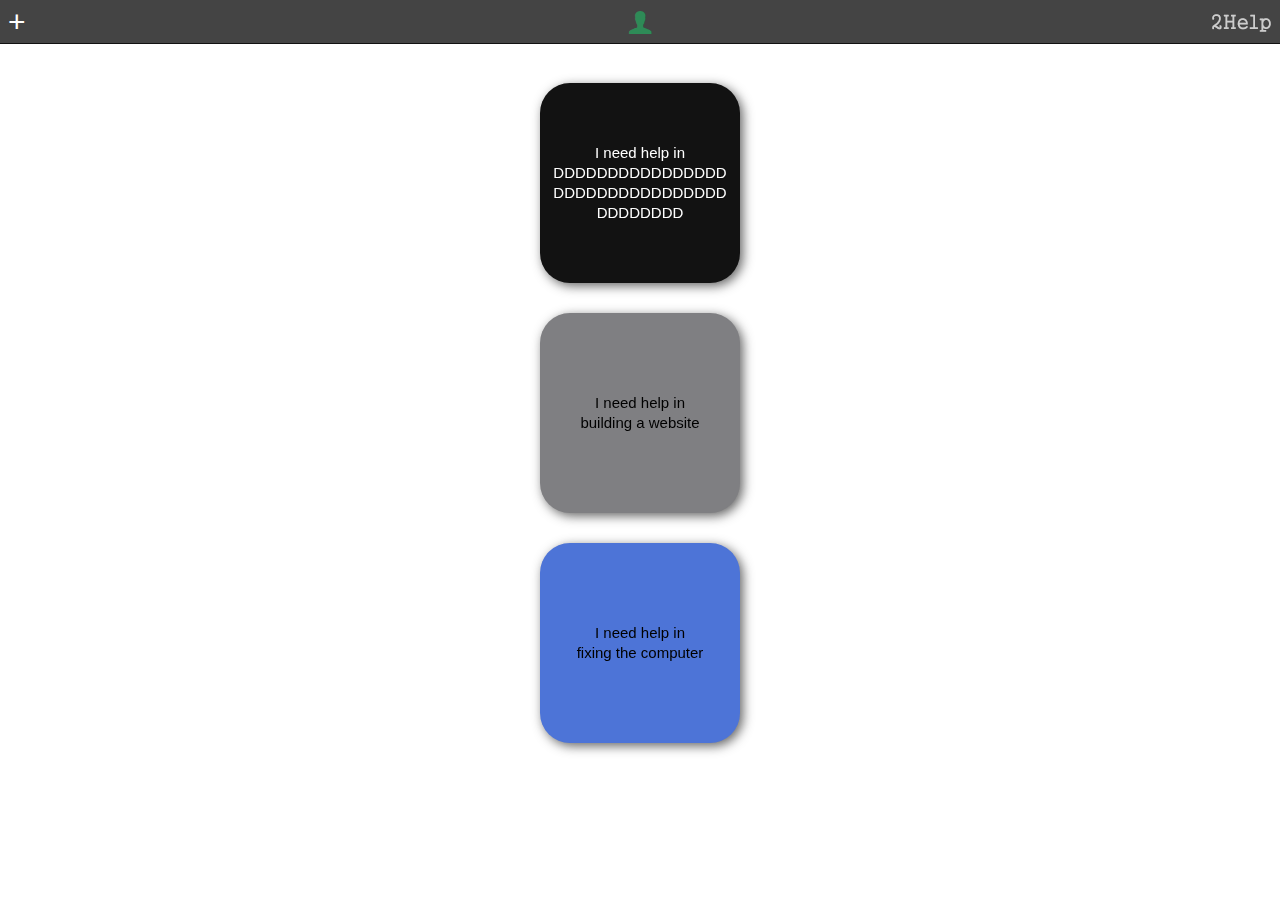
==== index.html @ b7563518 "init commit" ====
<html>
<head>
    <meta charset="utf-8">
    <meta name="viewport" content="initial-scale=1, maximum-scale=1, user-scalable=no, width=device-width">


    <link rel="stylesheet" href="lib/css/ionic.css">
    <link rel="stylesheet" href="css/ionic.tcards.css">
    <link rel="stylesheet" href="css/app.css">


    <title>2Help</title>

    <script src="lib/js/jquery-1.11.1.min.js"></script>

    <script src="lib/js/ionic.bundle.js"></script>

    <script src="js/app.js"></script>
    <script src="js/config.js"></script>

    <script src="js/controllers/MainCtrl.js"></script>
    <script src="js/controllers/CardsCtrl.js"></script>
    <script src="js/controllers/SettingsCtrl.js"></script>
    <script src="js/controllers/ChatCtrl.js"></script>

    <script src="js/directives/ionic.tdcards.js"></script>

    <script src="js/services/MyHelps.js"></script>

    <script src="js/utils/collide.js"></script>


</head>

<body ng-app="tohelp">

<ion-nav-view animation="slide-left-right-ios7"></ion-nav-view>

</body>
</html>
---- css/ionic.tcards.css ----
td-cards {
    display: block;
}
td-card {
    display: block;
    position: absolute;
    left: 50%;
    margin-top: 80px;
    margin-bottom: 40px;
    width: 200px;
    height: 200px;
    border-radius: 30px;
    margin-left: -100px;

    border: 1px solid #999;
    box-shadow: 0px 1px 3px rgba(0,0,0,0.2);

    background: white;
}
---- css/app.css ----
.title{
    color: #2e8b57 !important;
}
.title-2help{
    top: -2px !important;
}
.yes-text {
    position: absolute;
    top: 15px;
    left: 15px;
    font-size: 30px;
    color: rgb(111, 250, 111);
    opacity: 0;
    -webkit-text-stroke-width: 1px;
    -webkit-text-stroke-color: black;
}
.no-text {
    position: absolute;
    top: 15px;
    right: 15px;
    font-size: 30px;
    color: rgb(255, 115, 115);
    opacity: 0;
    -webkit-text-stroke-width: 1px;
    -webkit-text-stroke-color: black;
}

.scroll{
    padding:10px;
}

.header-icon{
    margin-top: 8px;
    display: block;
    font-size: 30px;
}

.help-settings-card{
    width: 200px;
    height: 200px;
    margin:30px auto;
}
.help-settings-card .container{
    height: 200px;
    width: 200px;
    text-align: center;
    vertical-align: middle;
    display: table-cell;
    box-shadow: 3px 3px 11px 0 rgba(50, 50, 50, 0.75);
    -webkit-box-shadow: 3px 3px 11px 0 rgba(50, 50, 50, 0.75);
    border-radius: 30px;
    position: relative;
}

.swipe-card{
    text-align: center;
    vertical-align: middle;
    display: table-cell;
    width: 200px;
    height: 200px;
}

.help-text{
    word-break: break-all;
    padding-left: 10px;
    padding-right: 10px;
    font-size: 15px;
}

.help-settings-card textarea{
    text-align: center;
    resize: none;
    padding-left: 10px;
    padding-right: 10px;
    font-size: 15px;
}

.need-help{
    font-size: 15px;

}

.new-card-btn{
    font-size: 30px !important;
}

.cards-header-btn{
    margin: 0 !important;
    color: #ccc !important;
}
.cards-header-btn:before{
    font-size: 30px !important;
}

.card-char-num{
    position: absolute;
    bottom: 5px;
    right: 20px;
}
.change-color-span{
    position: absolute;
    bottom: 5px;
    left: 20px;
    cursor: pointer;
    font-size: 20px;
}

.publish-new-card{
    position: absolute;
    cursor: pointer;
    bottom: 5px;
    left:40%;
}


.user-img{
    position: relative;
    top: -3px;
    left: 0;
    border-radius: 70px;
}

.card-text{
    word-break: break-all;
    padding-left: 10px;
    padding-right: 10px;
    font-size: 15px;
}
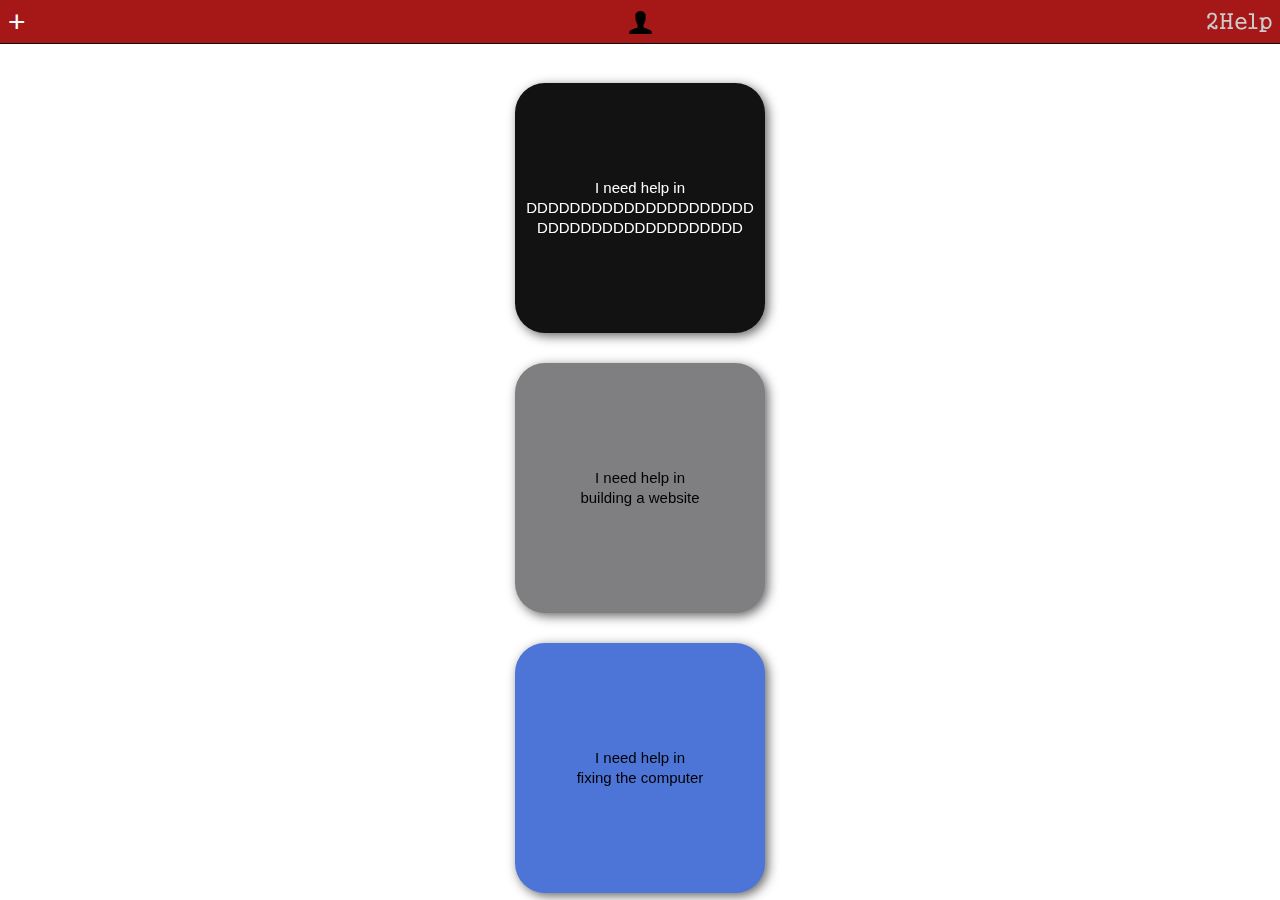
==== commit 09c5caab: "test" ====
--- a/index.html
+++ b/index.html
@@ -9,7 +9,7 @@
     <link rel="stylesheet" href="css/app.css">
 
 
-    <title>2Help</title>
+    <title>2HelpTest</title>
 
     <script src="lib/js/jquery-1.11.1.min.js"></script>
 
--- a/css/ionic.tcards.css
+++ b/css/ionic.tcards.css
@@ -7,10 +7,10 @@
     left: 50%;
     margin-top: 80px;
     margin-bottom: 40px;
-    width: 200px;
-    height: 200px;
+    width: 250px;
+    height: 250px;
     border-radius: 30px;
-    margin-left: -100px;
+    margin-left: -125px;
 
     border: 1px solid #999;
     box-shadow: 0px 1px 3px rgba(0,0,0,0.2);
--- a/css/app.css
+++ b/css/app.css
@@ -1,9 +1,15 @@
+ion-header-bar{
+    background-color: #A61818 !important;
+}
+
 .title{
-    color: #2e8b57 !important;
+    color: black !important;
 }
+
 .title-2help{
-    top: -2px !important;
+    margin: 7px !important;
 }
+
 .yes-text {
     position: absolute;
     top: 15px;
@@ -36,13 +42,13 @@
 }
 
 .help-settings-card{
-    width: 200px;
-    height: 200px;
+    width: 250px;
+    height: 250px;
     margin:30px auto;
 }
 .help-settings-card .container{
-    height: 200px;
-    width: 200px;
+    height: 250px;
+    width: 250px;
     text-align: center;
     vertical-align: middle;
     display: table-cell;
@@ -56,8 +62,8 @@
     text-align: center;
     vertical-align: middle;
     display: table-cell;
-    width: 200px;
-    height: 200px;
+    width: 250px;
+    height: 250px;
 }
 
 .help-text{
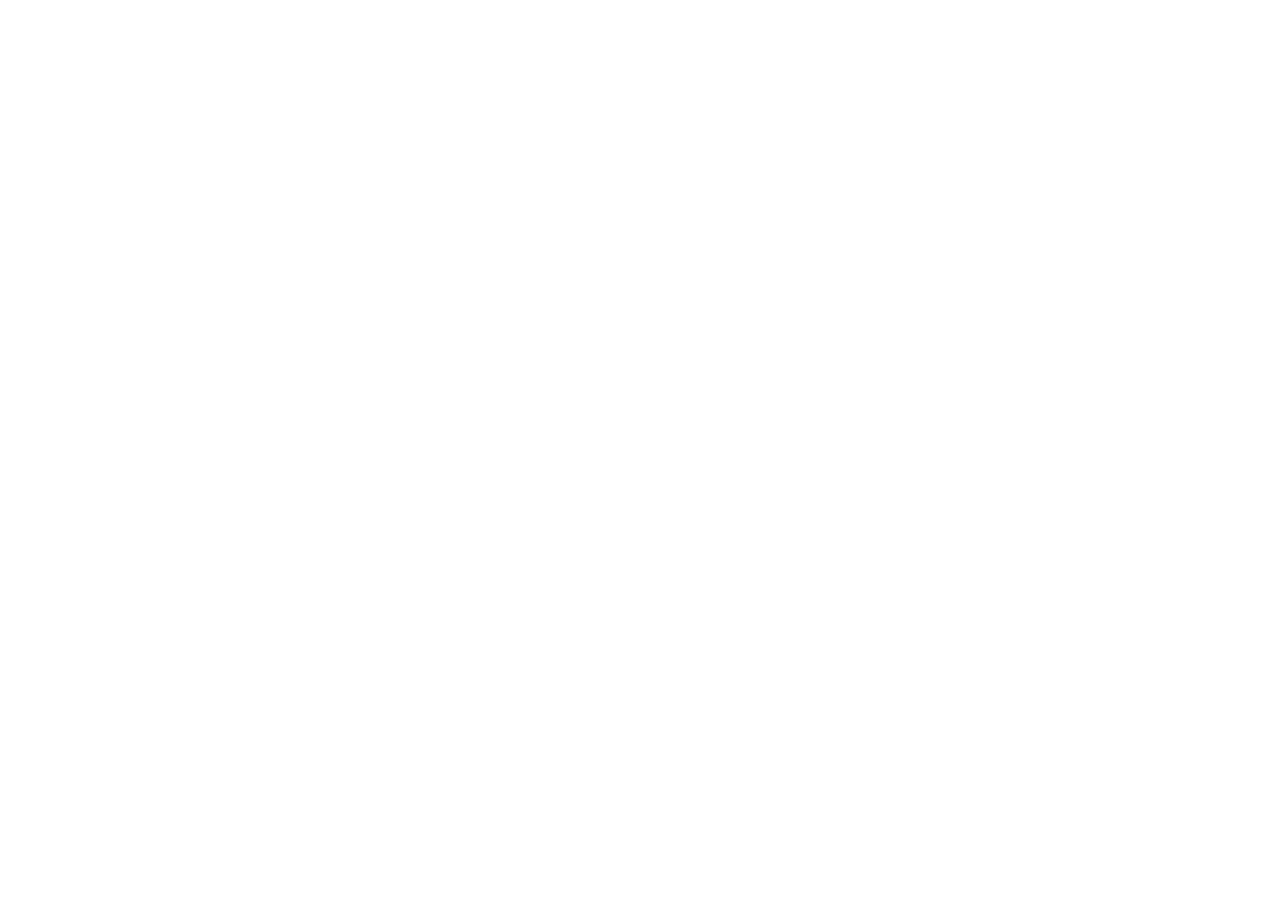
==== commit e95d003b: "intro, profile" ====
--- a/index.html
+++ b/index.html
@@ -1,8 +1,10 @@
 <html>
 <head>
     <meta charset="utf-8">
-    <meta name="viewport" content="initial-scale=1, maximum-scale=1, user-scalable=no, width=device-width">
-
+    <meta name="viewport" content="initial-scale=1, maximum-scale=1, user-scalable=no, width=device-width,  minimal-ui">
+    <meta name="apple-mobile-web-app-capable" content="yes">
+    <meta name="apple-mobile-web-app-status-bar-style" content="default">
+    <meta name="mobile-web-app-capable" content="yes">
 
     <link rel="stylesheet" href="lib/css/ionic.css">
     <link rel="stylesheet" href="css/ionic.tcards.css">
@@ -15,26 +17,41 @@
 
     <script src="lib/js/ionic.bundle.js"></script>
 
+    <script src="http://connect.facebook.net/en_US/sdk.js"></script>
+    <script>
+        FB.init({
+            appId      : '848969158467760',
+            xfbml      : false,
+            version    : 'v2.1'
+        });
+    </script>
+
     <script src="js/app.js"></script>
     <script src="js/config.js"></script>
+    <script src="js/run.js"></script>
 
     <script src="js/controllers/MainCtrl.js"></script>
     <script src="js/controllers/CardsCtrl.js"></script>
-    <script src="js/controllers/SettingsCtrl.js"></script>
+    <script src="js/controllers/ProfileCtrl.js"></script>
     <script src="js/controllers/ChatCtrl.js"></script>
+    <script src="js/controllers/LoginCtrl.js"></script>
+    <script src="js/controllers/createProfileCtrl.js"></script>
 
     <script src="js/directives/ionic.tdcards.js"></script>
+    <script src="js/directives/chooseCategory.js"></script>
 
-    <script src="js/services/MyHelps.js"></script>
+    <script src="js/services/Events.js"></script>
+    <script src="js/services/UsersService.js"></script>
+    <script src="js/services/FBService.js"></script>
 
     <script src="js/utils/collide.js"></script>
+    <script src="js/utils/bouncefix.js"></script>
 
 
 </head>
 
 <body ng-app="tohelp">
-
-<ion-nav-view animation="slide-left-right-ios7"></ion-nav-view>
-
+    <ion-nav-view animation="slide-left-right-ios7"></ion-nav-view>
 </body>
+<script>bouncefix.add('content')</script>
 </html>
--- a/css/app.css
+++ b/css/app.css
@@ -132,3 +132,97 @@
     padding-right: 10px;
     font-size: 15px;
 }
+
+
+.tile {
+    width:80px;
+    height: 80px;
+    background-color: grey;
+    float: left;
+    margin: 10px;
+}
+
+.tile.chosen {
+    background-color: green;
+}
+
+.tile {
+    width: 80px;
+    height: 80px;
+    background-repeat: no-repeat;
+    background-position: center center;
+    font-family: impact;
+    color: #333;
+    text-decoration: none;
+    line-height: 100%;
+    white-space: nowrap;
+    display: inline-block;
+    position: relative;
+    vertical-align: middle;
+    margin: 0 2px 5px 0;
+    
+    /* default button color */
+    background-color: #ececec;
+    border: solid 1px #b8b8b9;
+    
+    /* default box shadow */
+    -webkit-box-shadow: inset 0 1px 0 rgba(255,255,255,.3), 0 1px 0 rgba(0,0,0,.1);
+    -moz-box-shadow: inset 0 1px 0 rgba(255,255,255,.3), 0 1px 0 rgba(0,0,0,.1);
+    box-shadow: inset 0 1px 0 rgba(255,255,255,.3), 0 1px 0 rgba(0,0,0,.1);
+
+    /* default border radius */
+    -webkit-border-radius: 5px;
+    -moz-border-radius: 5px;
+    border-radius: 5px;
+    
+}
+
+.login-btn{
+    width: 300px;
+}
+
+.intro-txt{
+    position: absolute;
+    top: 50%;
+    color: white;
+    font-size: 30px;
+    width: 100%;
+    text-align: center;
+    line-height: 1.5;
+}
+
+.img_cir{
+    width: 100px;
+    height: 100px;
+    border-radius: 100px;
+    border: solid 1px;
+}
+
+.pep_div{
+    position: absolute;
+}
+
+.the-team{
+    position: absolute;
+    top: 3%;
+    color: white;
+    font-size: 30px;
+    width: 100%;
+    text-align: center;
+}
+
+.pep_div > p{
+    color: white;
+    width: 100%;
+    text-align: center;
+}
+
+.tracebook-login{
+    width: 300px;
+}
+
+.wrapper{
+    height: 100%;
+    display: table-cell;
+    vertical-align: middle;
+}